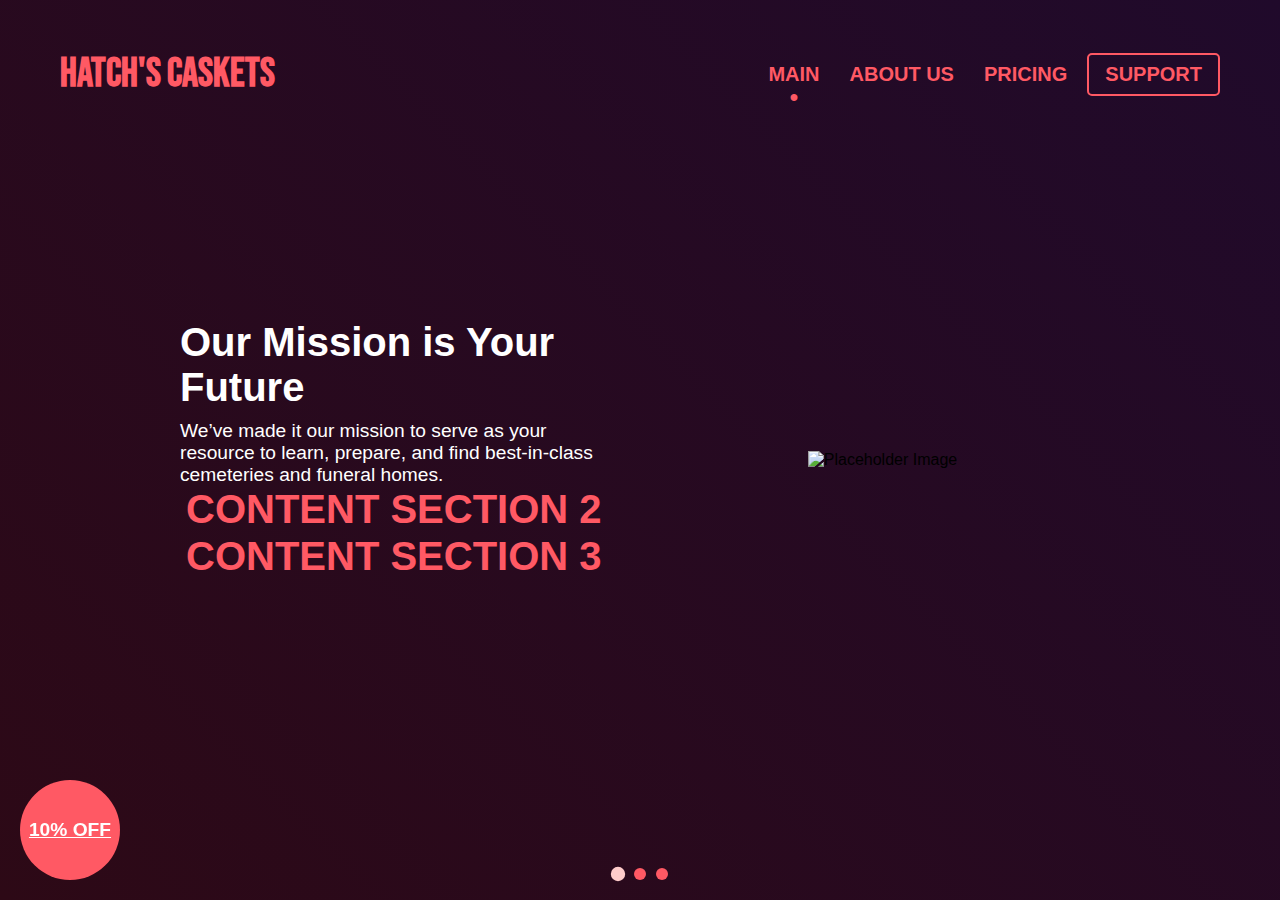
==== index.html @ 044d3ca9 "Update index.html" ====
<!DOCTYPE html>
<html lang="en">
<head>
    <meta charset="UTF-8">
    <meta name="viewport" content="width=device-width, initial-scale=1.0">
    <title>Hatch's Caskets</title>
    <link href="https://fonts.googleapis.com/css2?family=Bebas+Neue&display=swap" rel="stylesheet">
    <link rel="stylesheet" href="CSS/styles.css">
    <link rel="icon" href="https://raw.githubusercontent.com/D7ity/Business-Project/main/Images/grim-reaper.gif" type="image/png" sizes="64x64">
</head>
<body>
    <header id="header">
        <h1>Hatch's Caskets</h1>
        <nav id="navMenu">
            <a href="index.html" class="navButton active">Main</a>
            <a href="aboutus.html" class="navButton">About Us</a>
            <a href="pricing.html" class="navButton">Pricing</a>
            <a href="support.html" class="navButton">Support</a>
        </nav>
    </header>
    
    <main id="mainContent">
        <div id="additionalContent">
            <div class="content-container">
                <div class="placeholder-text">
                    <h2>Our Mission is Your Future</h2>
                    <p>We’ve made it our mission to serve as your resource to learn, prepare, and find best-in-class cemeteries and funeral homes.</p>
                    <!-- Buttons for content switching -->
                    <div class="buttons-container">
                        <button class="switch-content" data-index="1">Content Section 2</button>
                        <button class="switch-content" data-index="2">Content Section 3</button>
                    </div>
                </div>
                <div class="image-container">
                    <img src="https://raw.githubusercontent.com/D7ity/Business-Project/main/Images/grim-reaper.gif" alt="Placeholder Image" class="placeholder-image">
                </div>
            </div>
        </div>
    </main>

    <!-- Dots for content switching -->
    <div class="dots">
        <div class="dot" data-index="0"></div>
        <div class="dot" data-index="1"></div>
        <div class="dot" data-index="2"></div>
    </div>

    <!-- Rotating circle -->
    <a href="https://forms.gle/gSvECiBezR5DqU2M6" target="_blank" class="rotating-circle">10% OFF</a>

    <script>
        // JavaScript for content switching
        document.addEventListener('DOMContentLoaded', () => {
            const dots = document.querySelectorAll('.dot');
            const contentContainer = document.querySelector('.content-container');
            
            // Original content section
            const originalContent = `
            <div class="placeholder-text">
            <h2>Our Mission is Your Future</h2>
            <p>We’ve made it our mission to serve as your resource to learn, prepare, and find best-in-class cemeteries and funeral homes.</p>
            <div class="buttons-container">
                <button class="switch-content" data-index="1">Content Section 2</button>
                <button class="switch-content" data-index="2">Content Section 3</button>
            </div>
            </div>
            <div class="image-container">
            <img src="https://raw.githubusercontent.com/D7ity/Business-Project/main/Images/grim-reaper.gif" alt="Placeholder Image" class="placeholder-image">
            </div>`;

            // Other content sections
            const contentSections = [
                originalContent,
                `<div class="placeholder-text">
                    <p>Content Section 2: Sed do eiusmod tempor incididunt ut labore et dolore magna aliqua.</p>
                    <div class="buttons-container">
                        <button class="switch-content" data-index="0">Content Section 1</button>
                        <button class="switch-content" data-index="2">Content Section 3</button>
                    </div>
                </div>
                <div class="image-container">
                    <img src="https://via.placeholder.com/500x500/ffcccb" alt="Placeholder Image" class="placeholder-image">
                </div>`,
                `<div class="placeholder-text">
                    <p>Content Section 3: Ut enim ad minim veniam, quis nostrud exercitation ullamco laboris nisi ut aliquip ex ea commodo consequat.</p>
                    <div class="buttons-container">
                        <button class="switch-content" data-index="0">Content Section 1</button>
                        <button class="switch-content" data-index="1">Content Section 2</button>
                    </div>
                </div>
                <div class="image-container">
                    <img src="https://via.placeholder.com/500x500/cccccc" alt="Placeholder Image" class="placeholder-image">
                </div>`
            ];

            function switchContent(index) {
                contentContainer.style.opacity = 0;
                setTimeout(() => {
                    contentContainer.innerHTML = contentSections[index];
                    contentContainer.style.opacity = 1;
                }, 300); // Matches the transition duration
            }

            dots.forEach(dot => {
                dot.addEventListener('click', () => {
                    const index = dot.getAttribute('data-index');
                    switchContent(index);
                    dots.forEach(d => d.classList.remove('active'));
                    dot.classList.add('active');
                });
            });

            // Set the initial active dot
            dots[0].classList.add('active');

            // Add event listeners for the switch content buttons
            document.querySelectorAll('.switch-content').forEach(button => {
                button.addEventListener('click', () => {
                    const index = button.getAttribute('data-index');
                    switchContent(index);
                    dots.forEach(d => d.classList.remove('active'));
                    dots[index].classList.add('active');
                });
            });
        });
    </script>
</body>
</html>
---- CSS/styles.css ----
/* Ensure body layout */
body {
    margin: 0;
    height: 100vh;
    display: flex;
    justify-content: center;
    align-items: center;
    background: linear-gradient(45deg, #2d0916, #200a2b);
    font-family: Arial, sans-serif;
}

/* Header styling */
header {
    display: flex;
    justify-content: space-between;
    align-items: center;
    width: 100%;
    max-width: 1200px;
    padding: 0 20px; /* Reduced padding to move the nav bar closer to the edge */
    box-sizing: border-box;
    opacity: 1; /* Ensure header is visible */
    transition: opacity 1s;
    position: absolute;
    top: 50px;
}

h1 {
    margin: 0;
    color: #ff5964;
    font-size: 2.5rem; /* Updated title size */
    font-family: 'Bebas Neue', sans-serif;
}

/* Navigation styles */
nav {
    display: flex;
    gap: 10px;
}

.navButton {
    font-size: 20px;
    color: #ff5964;
    font-weight: bold;
    background: none;
    border: none;
    cursor: pointer;
    text-transform: uppercase;
    position: relative;
    text-decoration: none;
    padding: 10px;
    transition: color 0.3s;
}

.navButton:hover {
    color: #ffcccb;
}

.navButton.active::after {
    content: '•';
    position: absolute;
    bottom: -15px; /* Lower the dot by 10px */
    left: 50%;
    transform: translateX(-50%);
    font-size: 24px;
    color: #ff5964;
}

/* For the "Support" button, drop the dot by another 10px */
.navButton.active:last-child::after {
    bottom: -30px; /* Additional 10px drop */
}

/* Specific style for the "Support" button */
.navButton:last-child {
    border: 2px solid #ff5964;
    border-radius: 5px;
    padding: 8px 16px;
    background: none;
}

/* Button styles */
button {
    font-size: 40px;
    color: #ff5964;
    font-weight: bold;
    background: none;
    border: none;
    cursor: pointer;
    transition: opacity 1s, transform 0.3s;
    outline: none;
    text-transform: uppercase;
}

button:hover {
    opacity: 0.8;
    transform: scale(1.1);
}

/* Centered horizontally (x-axis) */
.centered-x {
    display: flex;
    justify-content: center;
    margin: 20px 0; /* Add some margin for spacing */
}

.placeholder-image {
    max-width: 100%;
    height: auto;
    max-height: 500px; /* Limit image height if needed */
}

/* Image container styles */
.image-container {
    margin-top: 20px; /* Adjust as needed to position the image below the title */
    padding-left: 50px; /* Add padding to the left for equal distance */
}

/* Center content container with equal spacing */
.content-container {
    display: flex;
    justify-content: center; /* Center horizontally */
    align-items: center; /* Center vertically */
    width: 80%; /* Adjust as needed */
    max-width: 1200px; /* Limit maximum width */
    margin: 0 auto; /* Center the content container */
    opacity: 1; /* Ensure content is visible */
    transition: opacity 0.3s ease-in-out; /* Animation for content switching */
    padding: 20px; /* Add some padding if needed */
    box-sizing: border-box; /* Include padding and border in the element’s total width and height */
}


/* Image container styles */
.image-container {
    flex: 1; /* Allow flexible width */
    display: flex;
    justify-content: center; /* Center image horizontally */
    align-items: center; /* Center image vertically */
}

/* Dots styling */
.dots {
    position: fixed;
    bottom: 20px;
    left: 50%;
    transform: translateX(-50%);
    display: flex;
    gap: 10px;
}

.dot {
    width: 12px;
    height: 12px;
    background: #ff5964;
    border-radius: 50%;
    cursor: pointer;
    transition: background 0.3s, transform 0.3s;
}

.dot.active {
    background: #ffcccb;
    transform: scale(1.2);
}


.dot:hover {
    background: #ffcccb;
}

/* Ensure placeholder text and image are properly sized */
.placeholder-text {
    flex: 1; /* Allow flexible width */
    display: flex;
    flex-direction: column; /* Stack text vertically */
    justify-content: center; /* Center text vertically */
    align-items: flex-start; /* Align text to the left of its container */
    max-width: 60%; /* Adjust to prevent text from filling the whole width */
}

.placeholder-text h2 {
    color: #ffffff; /* White text */
    font-size: 2.5rem; /* Bigger text for the heading */
    text-align: left; /* Align text to the left */
    margin: 0; /* Remove default margin */
    padding-bottom: 10px; /* Space between heading and paragraph */
}

.placeholder-text p {
    color: #ffffff; /* White text color */
    font-size: 1.2rem; /* Adjust as needed */
    text-align: left; /* Align text to the left */
    margin: 0;
}

/* Rotating circle */
.rotating-circle {
    position: fixed;
    bottom: 20px;
    left: 20px;
    width: 100px;
    height: 100px;
    background-color: #ff5964;
    border-radius: 50%;
    display: flex;
    justify-content: center;
    align-items: center;
    color: #ffffff;
    font-size: 1.2rem;
    font-weight: bold;
    text-align: center;
    cursor: pointer;
    transition: transform 0.3s;
    animation: rotate 3s linear infinite; /* Add animation */
}

.rotating-circle:hover {
    transform: scale(1.1); /* Slightly enlarge on hover */
}

/* Rotation animation */
@keyframes rotate {
    0% {
        transform: rotate(0deg);
    }
    100% {
        transform: rotate(360deg);
    }
}
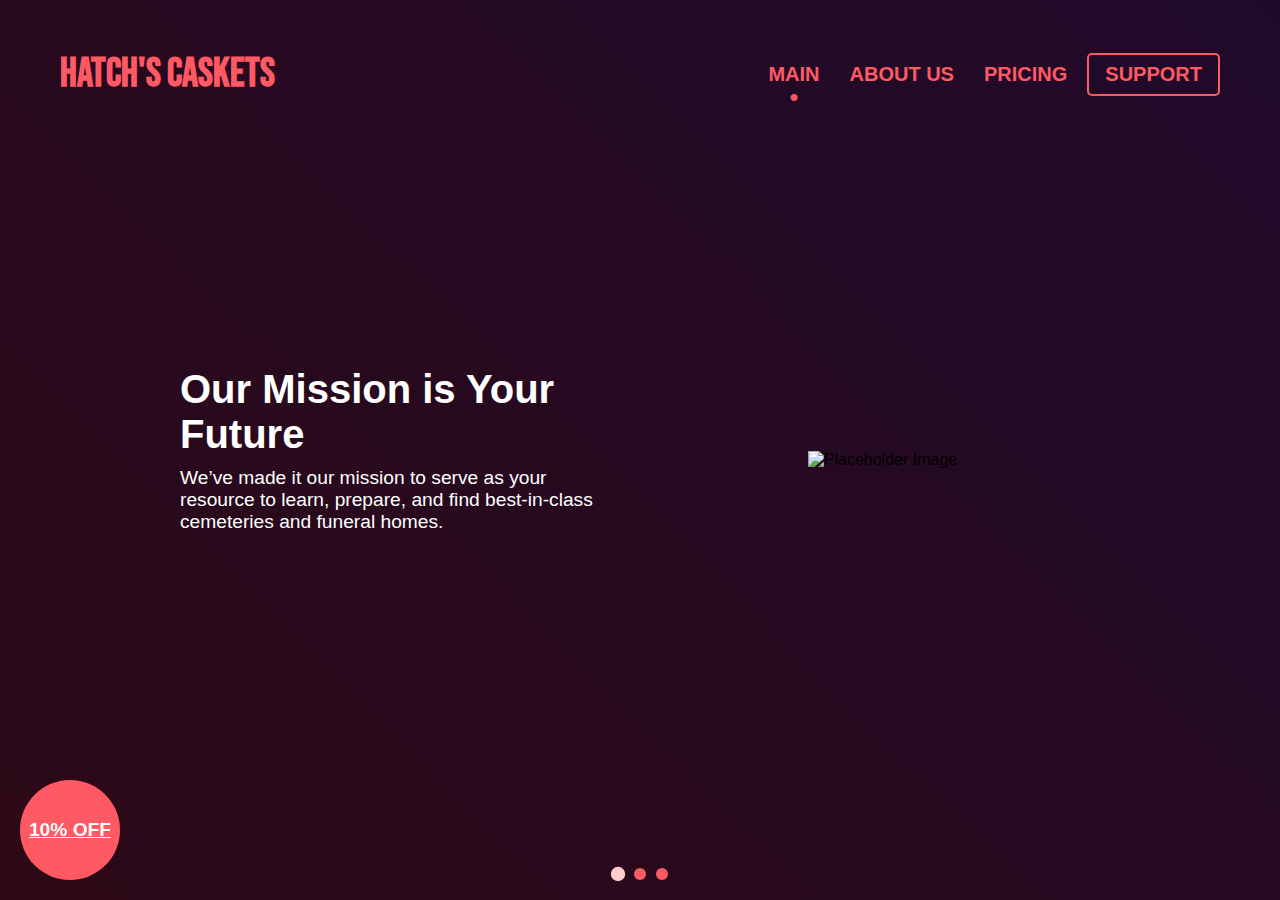
==== commit de51cb2f: "Update index.html" ====
--- a/index.html
+++ b/index.html
@@ -25,12 +25,10 @@
                 <div class="placeholder-text">
                     <h2>Our Mission is Your Future</h2>
                     <p>We’ve made it our mission to serve as your resource to learn, prepare, and find best-in-class cemeteries and funeral homes.</p>
-                    <!-- Buttons for content switching -->
-                    <div class="buttons-container">
-                        <button class="switch-content" data-index="1">Content Section 2</button>
-                        <button class="switch-content" data-index="2">Content Section 3</button>
-                    </div>
                 </div>
+
+
+
                 <div class="image-container">
                     <img src="https://raw.githubusercontent.com/D7ity/Business-Project/main/Images/grim-reaper.gif" alt="Placeholder Image" class="placeholder-image">
                 </div>
@@ -58,35 +56,23 @@
             const originalContent = `
             <div class="placeholder-text">
             <h2>Our Mission is Your Future</h2>
-            <p>We’ve made it our mission to serve as your resource to learn, prepare, and find best-in-class cemeteries and funeral homes.</p>
-            <div class="buttons-container">
-                <button class="switch-content" data-index="1">Content Section 2</button>
-                <button class="switch-content" data-index="2">Content Section 3</button>
-            </div>
             </div>
             <div class="image-container">
             <img src="https://raw.githubusercontent.com/D7ity/Business-Project/main/Images/grim-reaper.gif" alt="Placeholder Image" class="placeholder-image">
             </div>`;
 
+            
             // Other content sections
             const contentSections = [
                 originalContent,
                 `<div class="placeholder-text">
                     <p>Content Section 2: Sed do eiusmod tempor incididunt ut labore et dolore magna aliqua.</p>
-                    <div class="buttons-container">
-                        <button class="switch-content" data-index="0">Content Section 1</button>
-                        <button class="switch-content" data-index="2">Content Section 3</button>
-                    </div>
                 </div>
                 <div class="image-container">
                     <img src="https://via.placeholder.com/500x500/ffcccb" alt="Placeholder Image" class="placeholder-image">
                 </div>`,
                 `<div class="placeholder-text">
                     <p>Content Section 3: Ut enim ad minim veniam, quis nostrud exercitation ullamco laboris nisi ut aliquip ex ea commodo consequat.</p>
-                    <div class="buttons-container">
-                        <button class="switch-content" data-index="0">Content Section 1</button>
-                        <button class="switch-content" data-index="1">Content Section 2</button>
-                    </div>
                 </div>
                 <div class="image-container">
                     <img src="https://via.placeholder.com/500x500/cccccc" alt="Placeholder Image" class="placeholder-image">
@@ -112,16 +98,6 @@
 
             // Set the initial active dot
             dots[0].classList.add('active');
-
-            // Add event listeners for the switch content buttons
-            document.querySelectorAll('.switch-content').forEach(button => {
-                button.addEventListener('click', () => {
-                    const index = button.getAttribute('data-index');
-                    switchContent(index);
-                    dots.forEach(d => d.classList.remove('active'));
-                    dots[index].classList.add('active');
-                });
-            });
         });
     </script>
 </body>
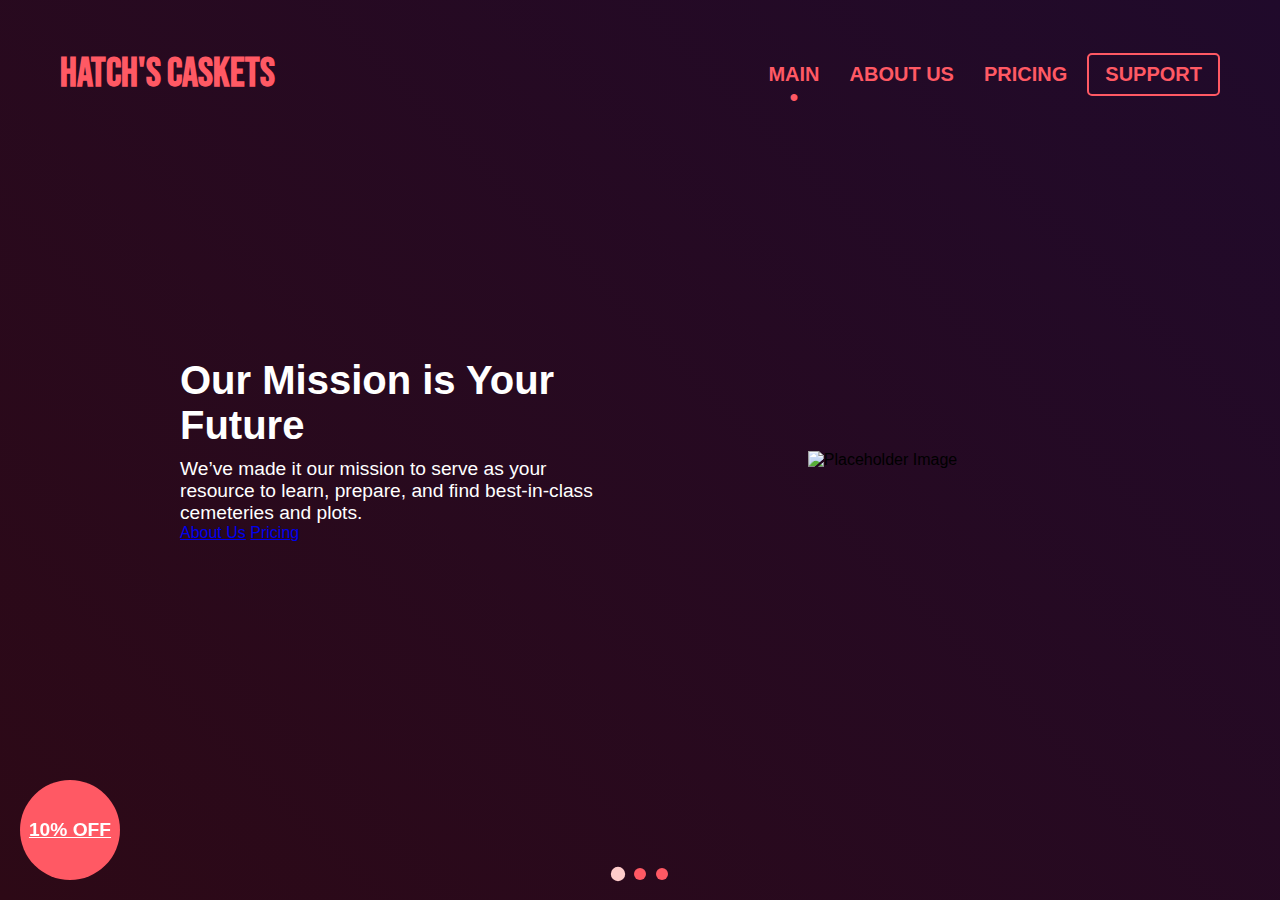
==== commit 1f533e01: "Update index.html" ====
--- a/index.html
+++ b/index.html
@@ -24,11 +24,12 @@
             <div class="content-container">
                 <div class="placeholder-text">
                     <h2>Our Mission is Your Future</h2>
-                    <p>We’ve made it our mission to serve as your resource to learn, prepare, and find best-in-class cemeteries and funeral homes.</p>
+                    <p>We’ve made it our mission to serve as your resource to learn, prepare, and find best-in-class cemeteries and plots.</p>
+                    <div class="buttons">
+                        <a href="aboutus.html" class="button">About Us</a>
+                        <a href="pricing.html" class="button">Pricing</a>
+                    </div>
                 </div>
-
-
-
                 <div class="image-container">
                     <img src="https://raw.githubusercontent.com/D7ity/Business-Project/main/Images/grim-reaper.gif" alt="Placeholder Image" class="placeholder-image">
                 </div>
@@ -55,24 +56,36 @@
             // Original content section
             const originalContent = `
             <div class="placeholder-text">
-            <h2>Our Mission is Your Future</h2>
+                <h2>Our Mission is Your Future</h2>
+                <p>We’ve made it our mission to serve as your resource to learn, prepare, and find best-in-class cemeteries and plots.</p>
+                <div class="buttons">
+                    <a href="aboutus.html" class="button">About Us</a>
+                    <a href="pricing.html" class="button">Pricing</a>
+                </div>
             </div>
             <div class="image-container">
-            <img src="https://raw.githubusercontent.com/D7ity/Business-Project/main/Images/grim-reaper.gif" alt="Placeholder Image" class="placeholder-image">
+                <img src="https://raw.githubusercontent.com/D7ity/Business-Project/main/Images/grim-reaper.gif" alt="Placeholder Image" class="placeholder-image">
             </div>`;
 
-            
             // Other content sections
             const contentSections = [
                 originalContent,
                 `<div class="placeholder-text">
                     <p>Content Section 2: Sed do eiusmod tempor incididunt ut labore et dolore magna aliqua.</p>
+                    <div class="buttons">
+                        <a href="aboutus.html" class="button">About Us</a>
+                        <a href="pricing.html" class="button">Pricing</a>
+                    </div>
                 </div>
                 <div class="image-container">
                     <img src="https://via.placeholder.com/500x500/ffcccb" alt="Placeholder Image" class="placeholder-image">
                 </div>`,
                 `<div class="placeholder-text">
                     <p>Content Section 3: Ut enim ad minim veniam, quis nostrud exercitation ullamco laboris nisi ut aliquip ex ea commodo consequat.</p>
+                    <div class="buttons">
+                        <a href="aboutus.html" class="button">About Us</a>
+                        <a href="pricing.html" class="button">Pricing</a>
+                    </div>
                 </div>
                 <div class="image-container">
                     <img src="https://via.placeholder.com/500x500/cccccc" alt="Placeholder Image" class="placeholder-image">
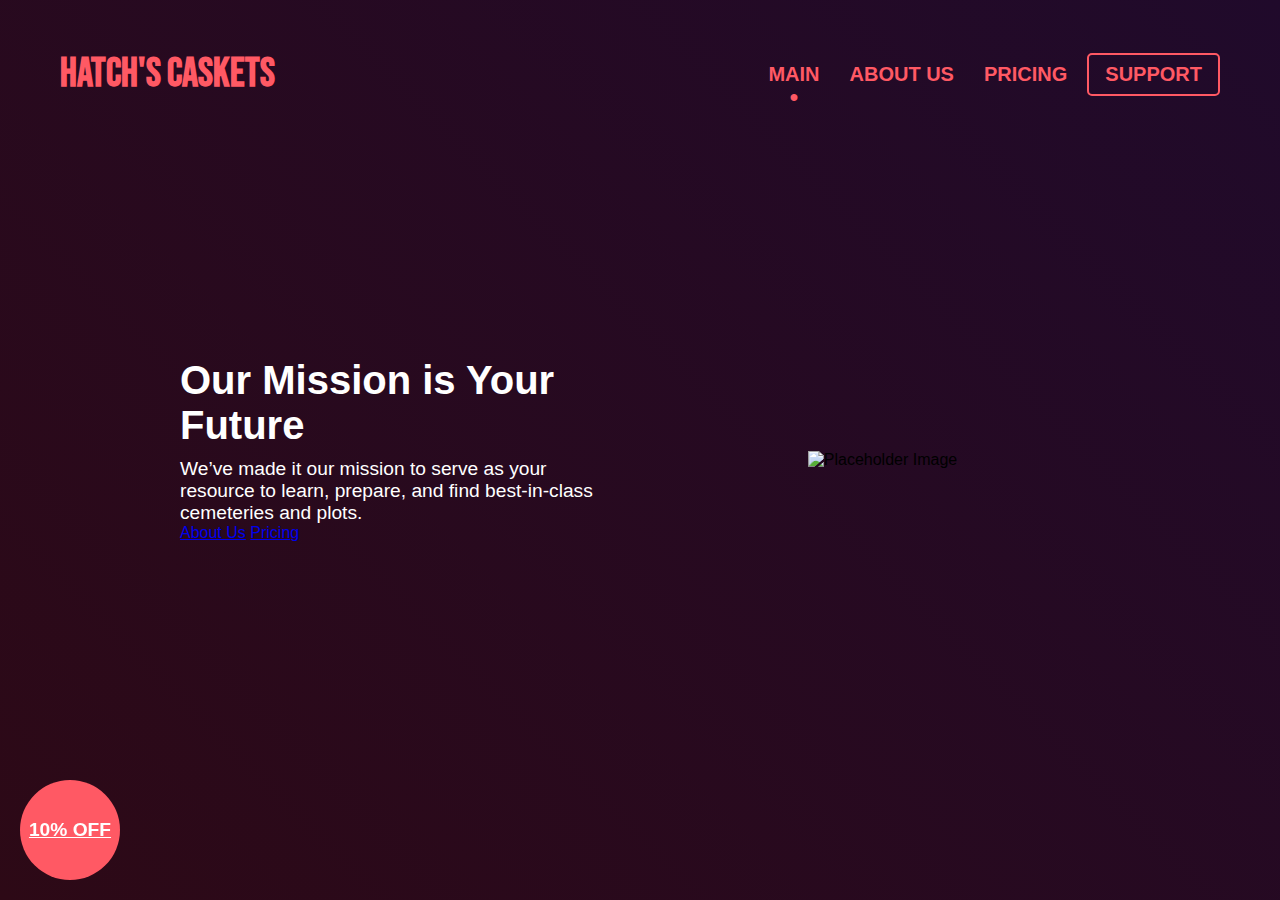
==== commit aa3a23db: "Update index.html" ====
--- a/index.html
+++ b/index.html
@@ -37,12 +37,6 @@
         </div>
     </main>
 
-    <!-- Dots for content switching -->
-    <div class="dots">
-        <div class="dot" data-index="0"></div>
-        <div class="dot" data-index="1"></div>
-        <div class="dot" data-index="2"></div>
-    </div>
 
     <!-- Rotating circle -->
     <a href="https://forms.gle/gSvECiBezR5DqU2M6" target="_blank" class="rotating-circle">10% OFF</a>
@@ -52,46 +46,7 @@
         document.addEventListener('DOMContentLoaded', () => {
             const dots = document.querySelectorAll('.dot');
             const contentContainer = document.querySelector('.content-container');
-            
-            // Original content section
-            const originalContent = `
-            <div class="placeholder-text">
-                <h2>Our Mission is Your Future</h2>
-                <p>We’ve made it our mission to serve as your resource to learn, prepare, and find best-in-class cemeteries and plots.</p>
-                <div class="buttons">
-                    <a href="aboutus.html" class="button">About Us</a>
-                    <a href="pricing.html" class="button">Pricing</a>
-                </div>
-            </div>
-            <div class="image-container">
-                <img src="https://raw.githubusercontent.com/D7ity/Business-Project/main/Images/grim-reaper.gif" alt="Placeholder Image" class="placeholder-image">
-            </div>`;
-
-            // Other content sections
-            const contentSections = [
-                originalContent,
-                `<div class="placeholder-text">
-                    <p>Content Section 2: Sed do eiusmod tempor incididunt ut labore et dolore magna aliqua.</p>
-                    <div class="buttons">
-                        <a href="aboutus.html" class="button">About Us</a>
-                        <a href="pricing.html" class="button">Pricing</a>
-                    </div>
-                </div>
-                <div class="image-container">
-                    <img src="https://via.placeholder.com/500x500/ffcccb" alt="Placeholder Image" class="placeholder-image">
-                </div>`,
-                `<div class="placeholder-text">
-                    <p>Content Section 3: Ut enim ad minim veniam, quis nostrud exercitation ullamco laboris nisi ut aliquip ex ea commodo consequat.</p>
-                    <div class="buttons">
-                        <a href="aboutus.html" class="button">About Us</a>
-                        <a href="pricing.html" class="button">Pricing</a>
-                    </div>
-                </div>
-                <div class="image-container">
-                    <img src="https://via.placeholder.com/500x500/cccccc" alt="Placeholder Image" class="placeholder-image">
-                </div>`
-            ];
-
+        
             function switchContent(index) {
                 contentContainer.style.opacity = 0;
                 setTimeout(() => {
--- a/CSS/styles.css
+++ b/CSS/styles.css
@@ -227,3 +227,59 @@
     }
 }
 
+/* Style for the rectangles with 3D and shadow effects */
+.rectangles-container {
+    display: flex;
+    justify-content: center; /* Center the rectangles horizontally */
+    gap: 20px; /* Space between rectangles */
+    margin-top: 50px; /* Space from the top */
+}
+
+.rectangle {
+    background-color: #ffcccb;
+    width: 200px;
+    height: 300px;
+    display: flex;
+    flex-direction: column;
+    justify-content: center;
+    align-items: center;
+    border-radius: 10px;
+    padding: 10px;
+    text-align: center;
+    box-shadow: 5px 5px 15px rgba(0, 0, 0, 0.2); /* 3D shadow effect */
+    transition: transform 0.3s ease, box-shadow 0.3s ease; /* Animation for hover effect */
+}
+
+.rectangle:hover {
+    transform: translateY(-10px); /* Lift up on hover for 3D effect */
+    box-shadow: 10px 10px 25px rgba(0, 0, 0, 0.3); /* More shadow on hover */
+}
+
+.rectangle h3 {
+    margin-bottom: 20px;
+    text-transform: uppercase; /* Text style */
+    font-size: 1.2rem;
+    color: #333;
+}
+
+/* Learn more button with 3D and shadow effects */
+.learn-more {
+    padding: 10px 20px;
+    background-color: #ff5964;
+    color: white;
+    border: none;
+    border-radius: 5px;
+    cursor: pointer;
+    font-size: 14px;
+    height: 30px; /* Reduced height by half */
+    box-shadow: 3px 3px 10px rgba(0, 0, 0, 0.2); /* Button shadow */
+    transition: transform 0.3s ease, box-shadow 0.3s ease; /* Animation for hover */
+}
+
+.learn-more:hover {
+    transform: translateY(-5px); /* Lift up on hover */
+    background-color: #ff7f84;
+    box-shadow: 5px 5px 15px rgba(0, 0, 0, 0.3); /* Deeper shadow on hover */
+}
+
+
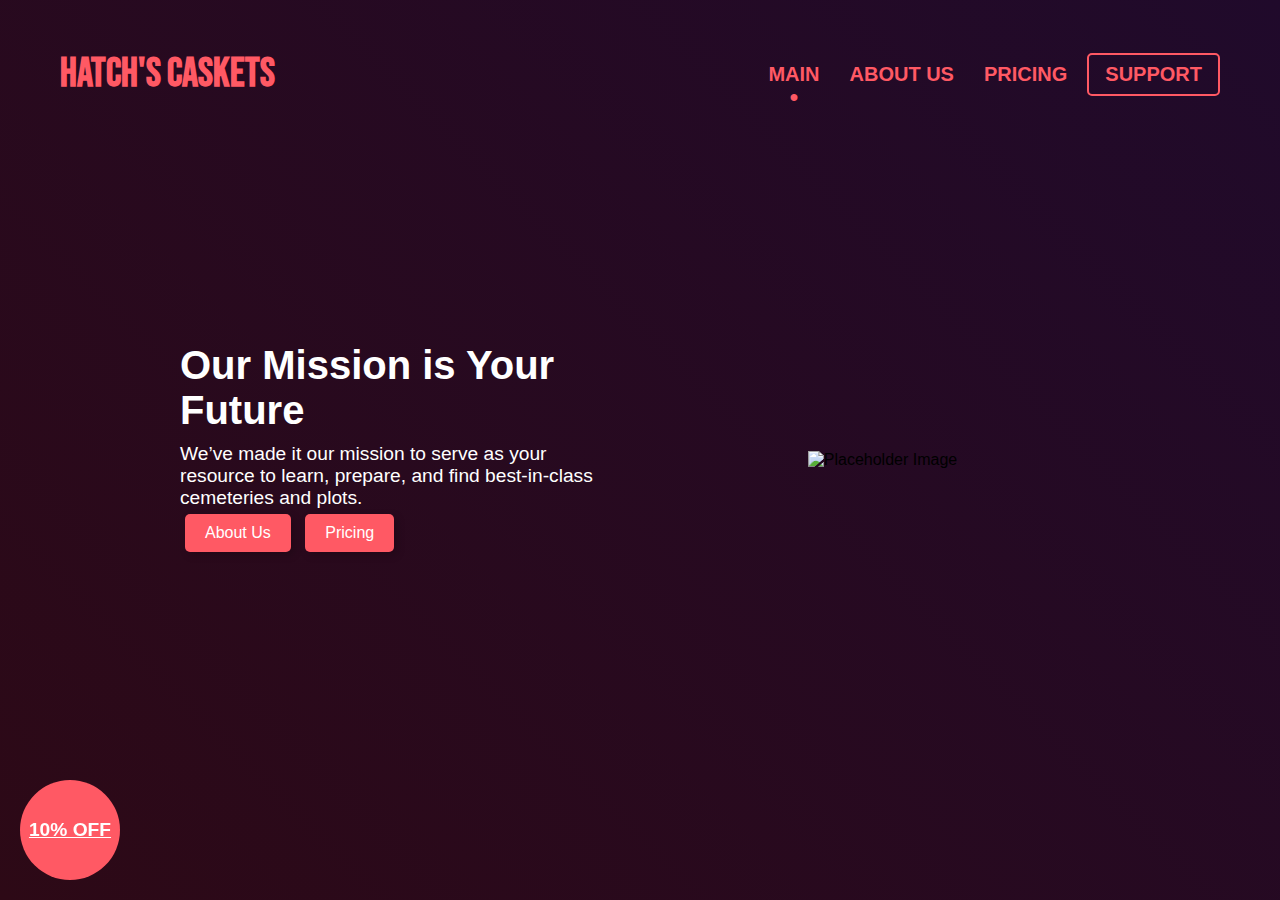
==== commit 1b8fe2ac: "Update index.html" ====
--- a/index.html
+++ b/index.html
@@ -7,6 +7,32 @@
     <link href="https://fonts.googleapis.com/css2?family=Bebas+Neue&display=swap" rel="stylesheet">
     <link rel="stylesheet" href="CSS/styles.css">
     <link rel="icon" href="https://raw.githubusercontent.com/D7ity/Business-Project/main/Images/grim-reaper.gif" type="image/png" sizes="64x64">
+    <style>
+        /* CSS for About Us and Pricing buttons */
+        .button {
+            display: inline-block;
+            padding: 10px 20px;
+            margin: 5px;
+            background-color: #ff5964; /* Button background color */
+            color: white; /* Button text color */
+            text-decoration: none; /* Remove underline from links */
+            border-radius: 5px; /* Rounded corners */
+            font-size: 16px; /* Font size */
+            text-align: center; /* Center text */
+            transition: background-color 0.3s ease, transform 0.3s ease; /* Transition effects */
+            box-shadow: 3px 3px 8px rgba(0, 0, 0, 0.2); /* Shadow effect */
+        }
+
+        .button:hover {
+            background-color: #e04f5f; /* Darker shade on hover */
+            transform: scale(1.05); /* Slightly enlarge button on hover */
+        }
+
+        .button:active {
+            background-color: #c43c3c; /* Even darker shade on click */
+            transform: scale(0.95); /* Slightly shrink button on click */
+        }
+    </style>
 </head>
 <body>
     <header id="header">
@@ -36,7 +62,6 @@
             </div>
         </div>
     </main>
-
 
     <!-- Rotating circle -->
     <a href="https://forms.gle/gSvECiBezR5DqU2M6" target="_blank" class="rotating-circle">10% OFF</a>
--- a/CSS/styles.css
+++ b/CSS/styles.css
@@ -282,4 +282,85 @@
     box-shadow: 5px 5px 15px rgba(0, 0, 0, 0.3); /* Deeper shadow on hover */
 }
 
-
+/* Container for the support rectangle */
+.support-container {
+    display: flex;
+    justify-content: center;
+    margin: 40px 0; /* Added top and bottom margin to move the rectangle down */
+}
+
+.support-rectangle {
+    background-color: #ffcccb;
+    width: 800px; /* Reduced width */
+    max-width: 100%; /* Ensure it fits within the viewport width */
+    height: 400px; /* Adjust height if needed */
+    padding: 20px;
+    border-radius: 10px;
+    box-shadow: 0 4px 8px rgba(0, 0, 0, 0.2);
+    box-sizing: border-box; /* Include padding and border in element’s total width and height */
+}
+
+.support-rectangle h2 {
+    margin-bottom: 20px;
+    text-align: center;
+}
+
+.form-group {
+    margin-bottom: 15px;
+}
+
+.form-group label {
+    display: block;
+    margin-bottom: 5px;
+}
+
+.form-group input, 
+.form-group textarea {
+    width: 100%;
+    padding: 10px;
+    border: 1px solid #ddd;
+    border-radius: 5px;
+}
+
+.form-group textarea {
+    height: 100px; /* Adjust height as needed */
+}
+
+.submit-button {
+    display: block;
+    width: 100%;
+    padding: 10px;
+    background-color: #ff5964;
+    color: white;
+    border: none;
+    border-radius: 5px;
+    cursor: pointer;
+    font-size: 16px;
+    transition: background-color 0.3s, transform 0.3s; /* Added transition for smoother hover effect */
+}
+
+.submit-button:hover {
+    background-color: #ff7f84;
+    transform: scale(1.02); /* Slightly scale up on hover */
+}
+
+/* Mission statement styling */
+.mission-statement {
+    text-align: center; /* Ensure all text inside this block is centered */
+    color: white; /* Set text color to white */
+    max-width: 800px; /* Set max width */
+    margin: 0 auto; /* Center the block element */
+    line-height: 1.5; /* Make the text more readable */
+    padding: 20px; /* Add padding */
+    font-size: 1.2rem; /* Adjust font size as needed */
+}
+
+.mission-statement h1 {
+    text-align: center; /* Ensure the heading itself is centered */
+    font-size: 2rem; /* Adjust font size for the heading */
+    margin-bottom: 20px; /* Add spacing below the heading */
+    color: white; /* Make sure it's white */
+}
+
+
+
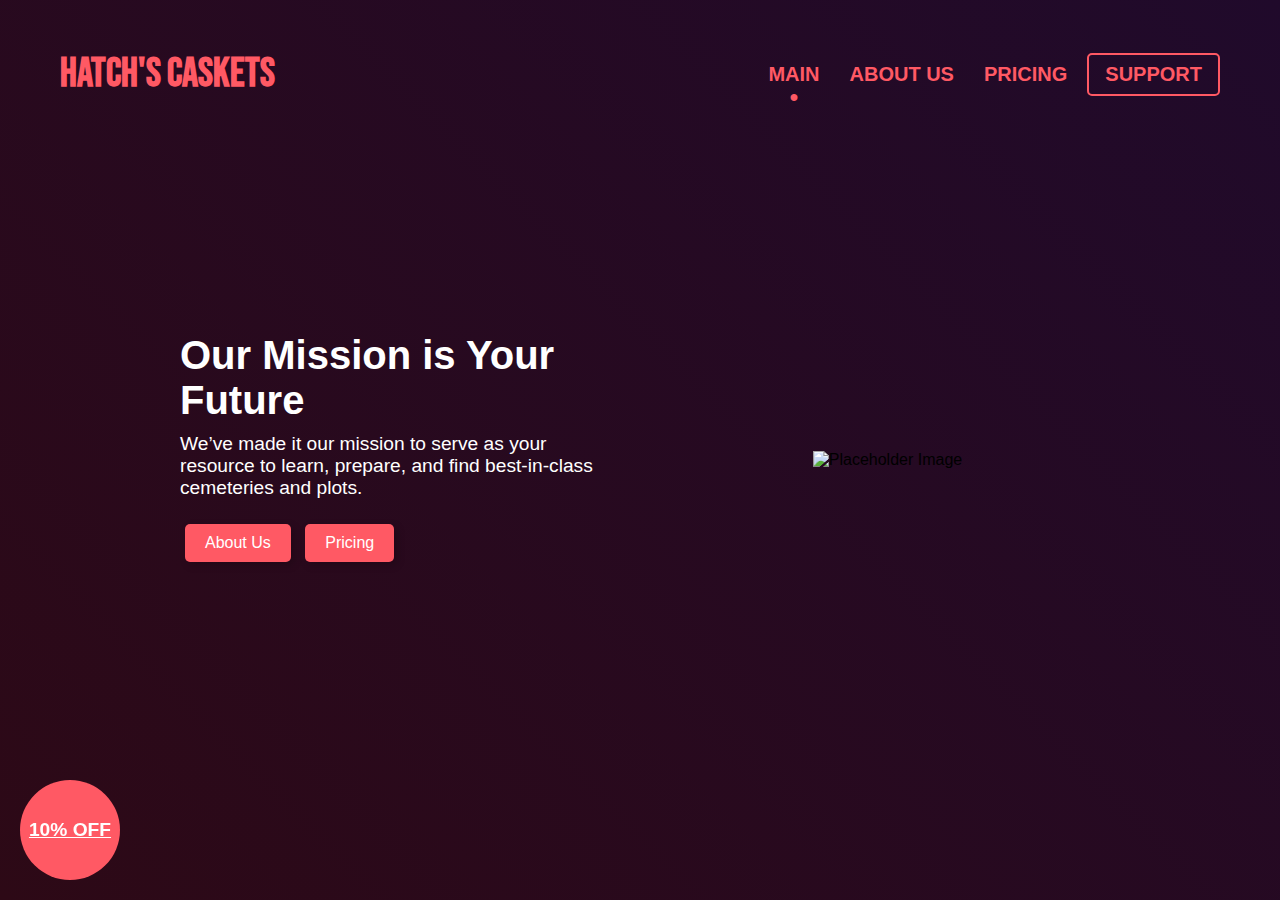
==== commit 0d4f0eb6: "Update index.html" ====
--- a/index.html
+++ b/index.html
@@ -8,7 +8,7 @@
     <link rel="stylesheet" href="CSS/styles.css">
     <link rel="icon" href="https://raw.githubusercontent.com/D7ity/Business-Project/main/Images/grim-reaper.gif" type="image/png" sizes="64x64">
     <style>
-        /* CSS for About Us and Pricing buttons */
+        /* General styling for buttons */
         .button {
             display: inline-block;
             padding: 10px 20px;
@@ -31,6 +31,32 @@
         .button:active {
             background-color: #c43c3c; /* Even darker shade on click */
             transform: scale(0.95); /* Slightly shrink button on click */
+        }
+
+        /* Alignment and layout styles */
+        .content-container {
+            display: flex;
+            align-items: center; /* Vertically centers items */
+            justify-content: space-between; /* Aligns items with space in between */
+        }
+
+        .placeholder-text {
+            flex: 1; /* Allows this element to take up remaining space */
+            margin-right: 20px; /* Space between text and image */
+        }
+
+        .image-container {
+            flex: 1; /* Allows this element to take up remaining space */
+            text-align: center; /* Center the image */
+        }
+
+        .placeholder-image {
+            max-width: 100%; /* Ensures the image scales properly */
+            height: auto; /* Maintains the image's aspect ratio */
+        }
+
+        .buttons {
+            margin-top: 20px; /* Space above the buttons */
         }
     </style>
 </head>
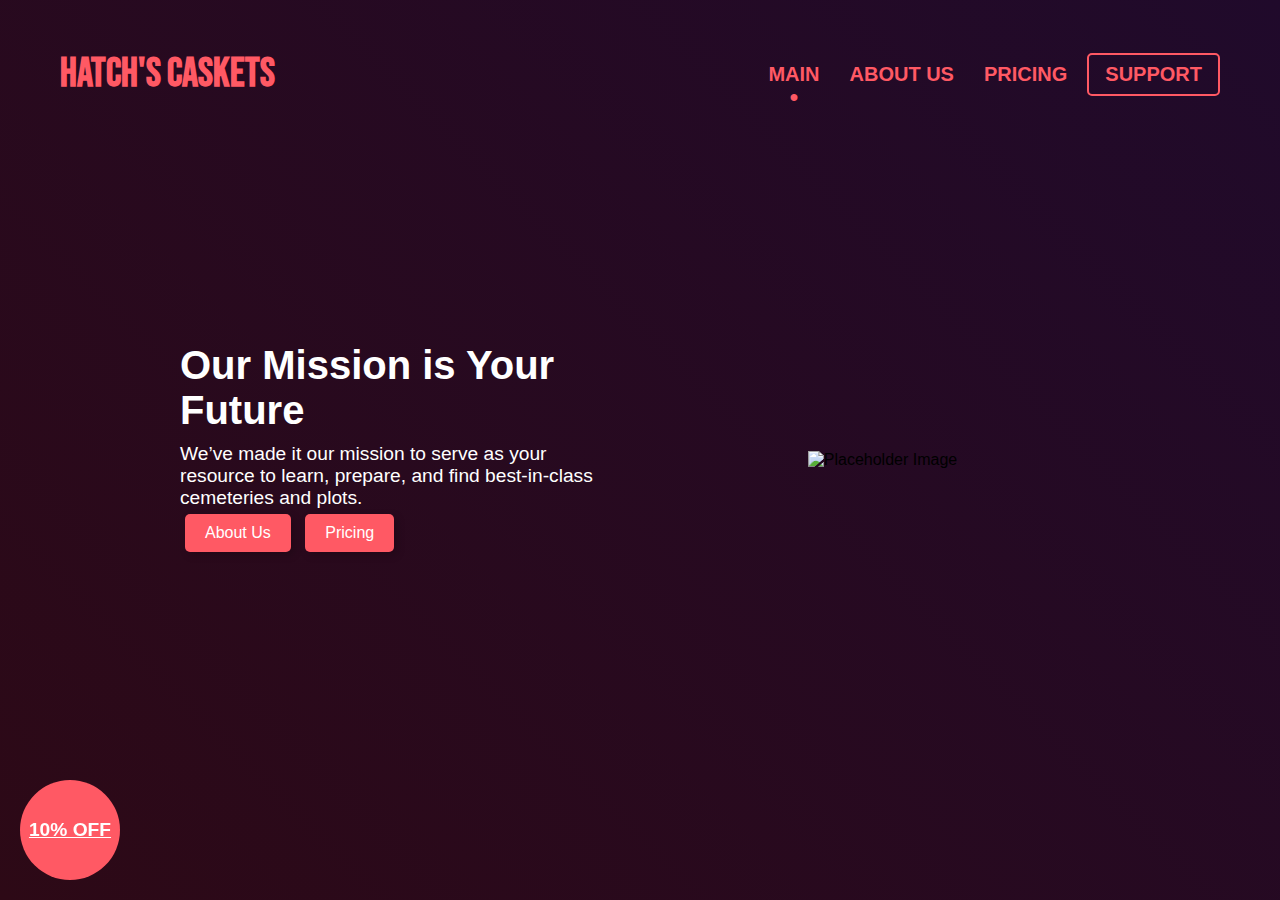
==== commit 3fad7c9e: "Update index.html" ====
--- a/index.html
+++ b/index.html
@@ -8,7 +8,7 @@
     <link rel="stylesheet" href="CSS/styles.css">
     <link rel="icon" href="https://raw.githubusercontent.com/D7ity/Business-Project/main/Images/grim-reaper.gif" type="image/png" sizes="64x64">
     <style>
-        /* General styling for buttons */
+        /* CSS for About Us and Pricing buttons */
         .button {
             display: inline-block;
             padding: 10px 20px;
@@ -31,32 +31,6 @@
         .button:active {
             background-color: #c43c3c; /* Even darker shade on click */
             transform: scale(0.95); /* Slightly shrink button on click */
-        }
-
-        /* Alignment and layout styles */
-        .content-container {
-            display: flex;
-            align-items: center; /* Vertically centers items */
-            justify-content: space-between; /* Aligns items with space in between */
-        }
-
-        .placeholder-text {
-            flex: 1; /* Allows this element to take up remaining space */
-            margin-right: 20px; /* Space between text and image */
-        }
-
-        .image-container {
-            flex: 1; /* Allows this element to take up remaining space */
-            text-align: center; /* Center the image */
-        }
-
-        .placeholder-image {
-            max-width: 100%; /* Ensures the image scales properly */
-            height: auto; /* Maintains the image's aspect ratio */
-        }
-
-        .buttons {
-            margin-top: 20px; /* Space above the buttons */
         }
     </style>
 </head>
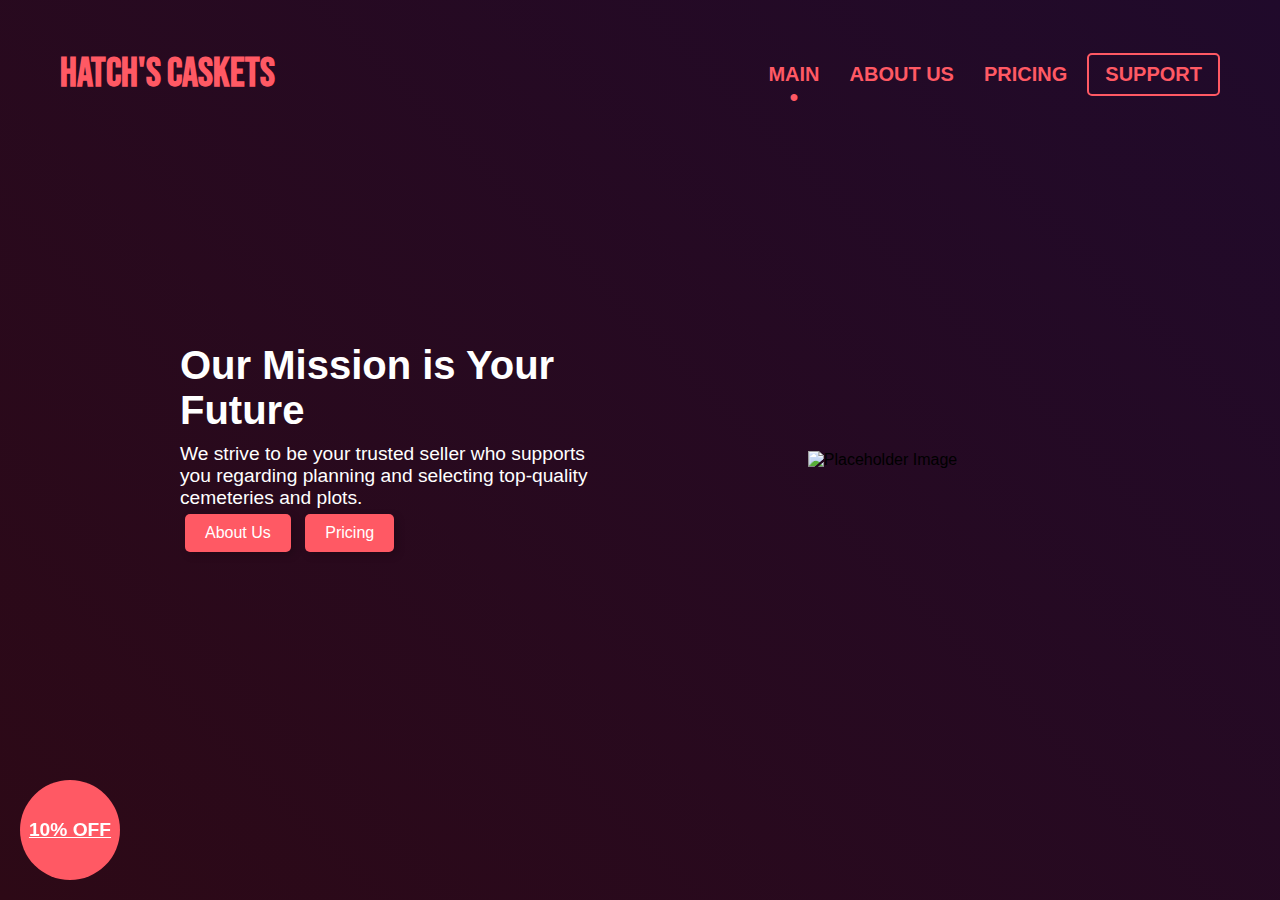
==== commit 864fb4c4: "Update index.html" ====
--- a/index.html
+++ b/index.html
@@ -50,7 +50,7 @@
             <div class="content-container">
                 <div class="placeholder-text">
                     <h2>Our Mission is Your Future</h2>
-                    <p>We’ve made it our mission to serve as your resource to learn, prepare, and find best-in-class cemeteries and plots.</p>
+                    <p>We strive to be your trusted seller who supports you regarding planning and selecting top-quality cemeteries and plots.</p>
                     <div class="buttons">
                         <a href="aboutus.html" class="button">About Us</a>
                         <a href="pricing.html" class="button">Pricing</a>
